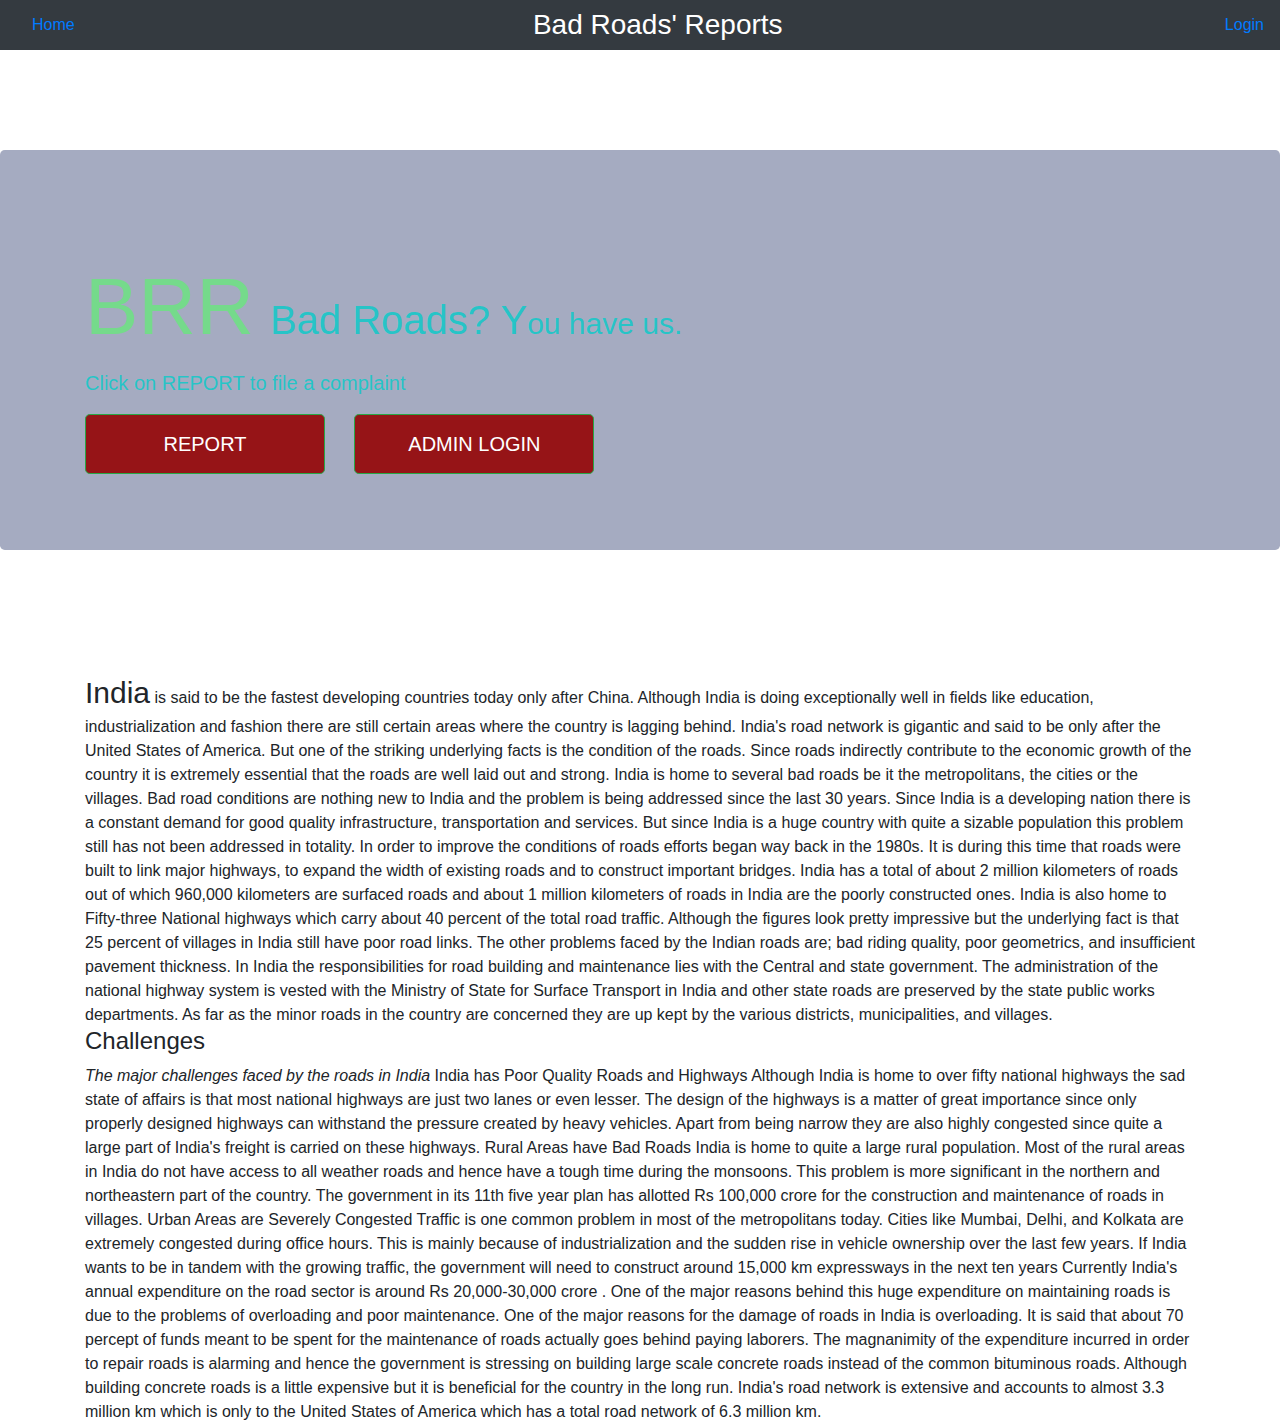
==== index.html @ 027cacfb "pobitra v 1.0" ====
<!DOCTYPE html>
<html>
<head>
	<title>BRRS - Bad Roads Reporting Service</title>
	<!-- <link rel="stylesheet" href="https://stackpath.bootstrapcdn.com/bootstrap/4.4.1/css/bootstrap.min.css" integrity="sha384-Vkoo8x4CGsO3+Hhxv8T/Q5PaXtkKtu6ug5TOeNV6gBiFeWPGFN9MuhOf23Q9Ifjh" crossorigin="anonymous"> -->
	<link rel="stylesheet" type="text/css" href="styles/bootstrap.css">
	<link rel="stylesheet" type="text/css" href="styles/mystyle.css">
</head>
<body>

	<nav class="navbar navbar-expand-sm bg-dark navbar-dark sticky-top">
		
		<ul class="nav">
			<li class="nav-item">
				<a  class= " nav-link active"  href="index.html">Home</a>
			</li>
		</ul>
		<h3>Bad Roads' Reports</h3>
		<ul class="nav justify-content-end">
			<li class="nav-item">
				<a href="report.html">Login</a>
			</li>
		</ul>

		  
	</nav>

	<div class = "jumbotron">
		<div class='container' id='jmb1'>			
			<div id='h'><h1><span class="navbar-brand mb-0 h1"><a href="#" id='brandname'>BRR</a></span>Bad Roads? Y<span id = 'span1'>ou have us.</span></h1></div>
			<p>Click on REPORT to file a complaint</p>
			<a href="report.html"><button class="btn btn-lg btn-success" >REPORT</button></a>
			<a href="admin.html"><button class="btn btn-lg btn-success" id='adminbtn'>ADMIN LOGIN</button></a>
		</div>
	</div>


	<div class="container" id="dummy"><span style="font-weight: inherit; font-size: 30px;">India</span> is said to be the fastest developing countries today only after China. Although India is doing exceptionally well in fields like education, industrialization and fashion there are still certain areas where the country is lagging behind. India's road network is gigantic and said to be only after the United States of America. But one of the striking underlying facts is the condition of the roads. Since roads indirectly contribute to the economic growth of the country it is extremely essential that the roads are well laid out and strong. India is home to several bad roads be it the metropolitans, the cities or the villages. Bad road conditions are nothing new to India and the problem is being addressed since the last 30 years.

Since India is a developing nation there is a constant demand for good quality infrastructure, transportation and services. But since India is a huge country with quite a sizable population this problem still has not been addressed in totality.

In order to improve the conditions of roads efforts began way back in the 1980s. It is during this time that roads were built to link major highways, to expand the width of existing roads and to construct important bridges.

India has a total of about 2 million kilometers of roads out of which 960,000 kilometers are surfaced roads and about 1 million kilometers of roads in India are the poorly constructed ones. India is also home to Fifty-three National highways which carry about 40 percent of the total road traffic. Although the figures look pretty impressive but the underlying fact is that 25 percent of villages in India still have poor road links.

The other problems faced by the Indian roads are; bad riding quality, poor geometrics, and insufficient pavement thickness.

In India the responsibilities for road building and maintenance lies with the Central and state government. The administration of the national highway system is vested with the Ministry of State for Surface Transport in India and other state roads are preserved by the state public works departments. As far as the minor roads in the country are concerned they are up kept by the various districts, municipalities, and villages.

<h4>Challenges</h4>

<em>The major challenges faced by the roads in India</em>

India has Poor Quality Roads and Highways
Although India is home to over fifty national highways the sad state of affairs is that most national highways are just two lanes or even lesser. The design of the highways is a matter of great importance since only properly designed highways can withstand the pressure created by heavy vehicles. Apart from being narrow they are also highly congested since quite a large part of India's freight is carried on these highways.

Rural Areas have Bad Roads
India is home to quite a large rural population. Most of the rural areas in India do not have access to all weather roads and hence have a tough time during the monsoons. This problem is more significant in the northern and northeastern part of the country. The government in its 11th five year plan has allotted Rs 100,000 crore for the construction and maintenance of roads in villages.

Urban Areas are Severely Congested
Traffic is one common problem in most of the metropolitans today. Cities like Mumbai, Delhi, and Kolkata are extremely congested during office hours. This is mainly because of industrialization and the sudden rise in vehicle ownership over the last few years. If India wants to be in tandem with the growing traffic, the government will need to construct around 15,000 km expressways in the next ten years

Currently India's annual expenditure on the road sector is around Rs 20,000-30,000 crore . One of the major reasons behind this huge expenditure on maintaining roads is due to the problems of overloading and poor maintenance.

One of the major reasons for the damage of roads in India is overloading. It is said that about 70 percept of funds meant to be spent for the maintenance of roads actually goes behind paying laborers. The magnanimity of the expenditure incurred in order to repair roads is alarming and hence the government is stressing on building large scale concrete roads instead of the common bituminous roads. Although building concrete roads is a little expensive but it is beneficial for the country in the long run. India's road network is extensive and accounts to almost 3.3 million km which is only to the United States of America which has a total road network of 6.3 million km.
</div>
</body>
</html>
---- styles/mystyle.css ----
body {
	background: url(https://cms.qz.com/wp-content/uploads/2019/09/Road-construction1.jpg?quality=75&strip=all&w=1600&h=900&crop=1);
	background-size: cover;
}

.btn {
	width: 240px;
	height: 60px;
	background-color: rgb(150,20,23);
	margin-right: 25px;
}

.tabs {
	text-decoration-color: black;
}

#span1 {
	font-size: 0.75em;
}

#h {
	color: rgba(20,200,200,0.9);
}

.navFRONT {
	width: 75%;
}

#con1 {
	width:420px;
	margin-left: 200px;
	border-top: 1px solid black;
}

.jumbotron {
	background-color:  rgba(30,45,100,0.4);
	height: 400px;
	margin-top: 100px;
}

#brandname {
	font-size: 80px;
	color: #75DA8B;
}

#bgrnd {
	height: 150px;
}

#jmb1 {
	margin-top: 40px;
}


p {
	font-size: 20px;
	color: rgba(20,200,200,0.9);
}

.sticky-top {
	height: 50px;
	text-align: center;
}

h3 {
	
	margin: auto;
	color: white;
}

#dummy {
	margin-top: 120px;
}
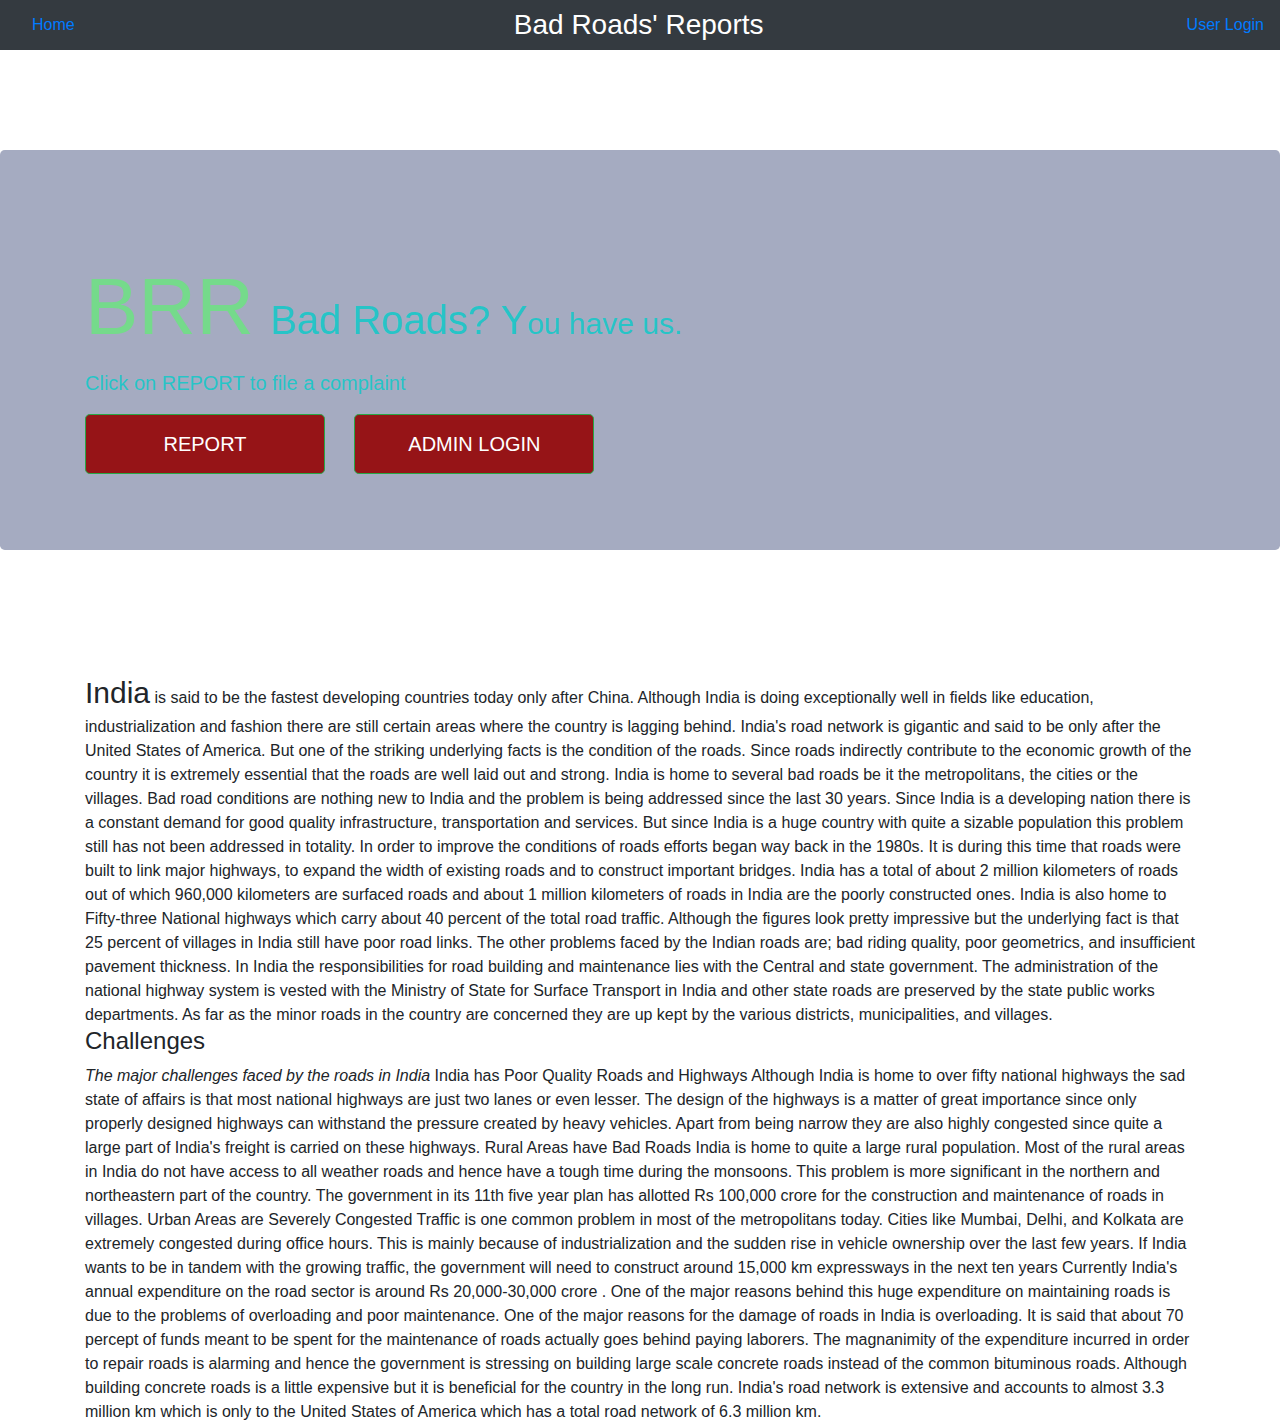
==== commit e32bf3ba: "Second commit" ====
--- a/index.html
+++ b/index.html
@@ -1,10 +1,11 @@
 <!DOCTYPE html>
 <html>
 <head>
-	<title>BRRS - Bad Roads Reporting Service</title>
+	<title>BRR - Bad Roads' Reports</title>
 	<!-- <link rel="stylesheet" href="https://stackpath.bootstrapcdn.com/bootstrap/4.4.1/css/bootstrap.min.css" integrity="sha384-Vkoo8x4CGsO3+Hhxv8T/Q5PaXtkKtu6ug5TOeNV6gBiFeWPGFN9MuhOf23Q9Ifjh" crossorigin="anonymous"> -->
-	<link rel="stylesheet" type="text/css" href="styles/bootstrap.css">
-	<link rel="stylesheet" type="text/css" href="styles/mystyle.css">
+	<link rel="stylesheet" href="https://stackpath.bootstrapcdn.com/bootstrap/4.4.1/css/bootstrap.min.css" integrity="sha384-Vkoo8x4CGsO3+Hhxv8T/Q5PaXtkKtu6ug5TOeNV6gBiFeWPGFN9MuhOf23Q9Ifjh" crossorigin="anonymous">
+
+	<link rel="stylesheet" type="text/css" href="mystyle.css">
 </head>
 <body>
 
@@ -18,7 +19,7 @@
 		<h3>Bad Roads' Reports</h3>
 		<ul class="nav justify-content-end">
 			<li class="nav-item">
-				<a href="report.html">Login</a>
+				<a href="report.html">User Login</a>
 			</li>
 		</ul>
 
--- a/mystyle.css
+++ b/mystyle.css
@@ -0,0 +1,74 @@
+body {
+	background: url(https://cms.qz.com/wp-content/uploads/2019/09/Road-construction1.jpg?quality=75&strip=all&w=1600&h=900&crop=1);
+	background-size: cover;
+}
+
+.btn {
+	width: 240px;
+	height: 60px;
+	background-color: rgb(150,20,23);
+	margin-right: 25px;
+}
+
+.tabs {
+	text-decoration-color: black;
+}
+
+#span1 {
+	font-size: 0.75em;
+}
+
+#h {
+	color: rgba(20,200,200,0.9);
+}
+
+.navFRONT {
+	width: 75%;
+}
+
+#con1 {
+	width:420px;
+	margin-left: 200px;
+	border-top: 1px solid black;
+}
+
+.jumbotron {
+	background-color:  rgba(30,45,100,0.4);
+	height: 400px;
+	margin-top: 100px;
+}
+
+#brandname {
+	font-size: 80px;
+	color: #75DA8B;
+}
+
+#bgrnd {
+	height: 150px;
+}
+
+#jmb1 {
+	margin-top: 40px;
+}
+
+
+p {
+	font-size: 20px;
+	color: rgba(20,200,200,0.9);
+}
+
+.sticky-top {
+	height: 50px;
+	text-align: center;
+}
+
+h3 {
+	
+	margin: auto;
+	color: white;
+}
+
+#dummy {
+	margin-top: 120px;
+}
+
